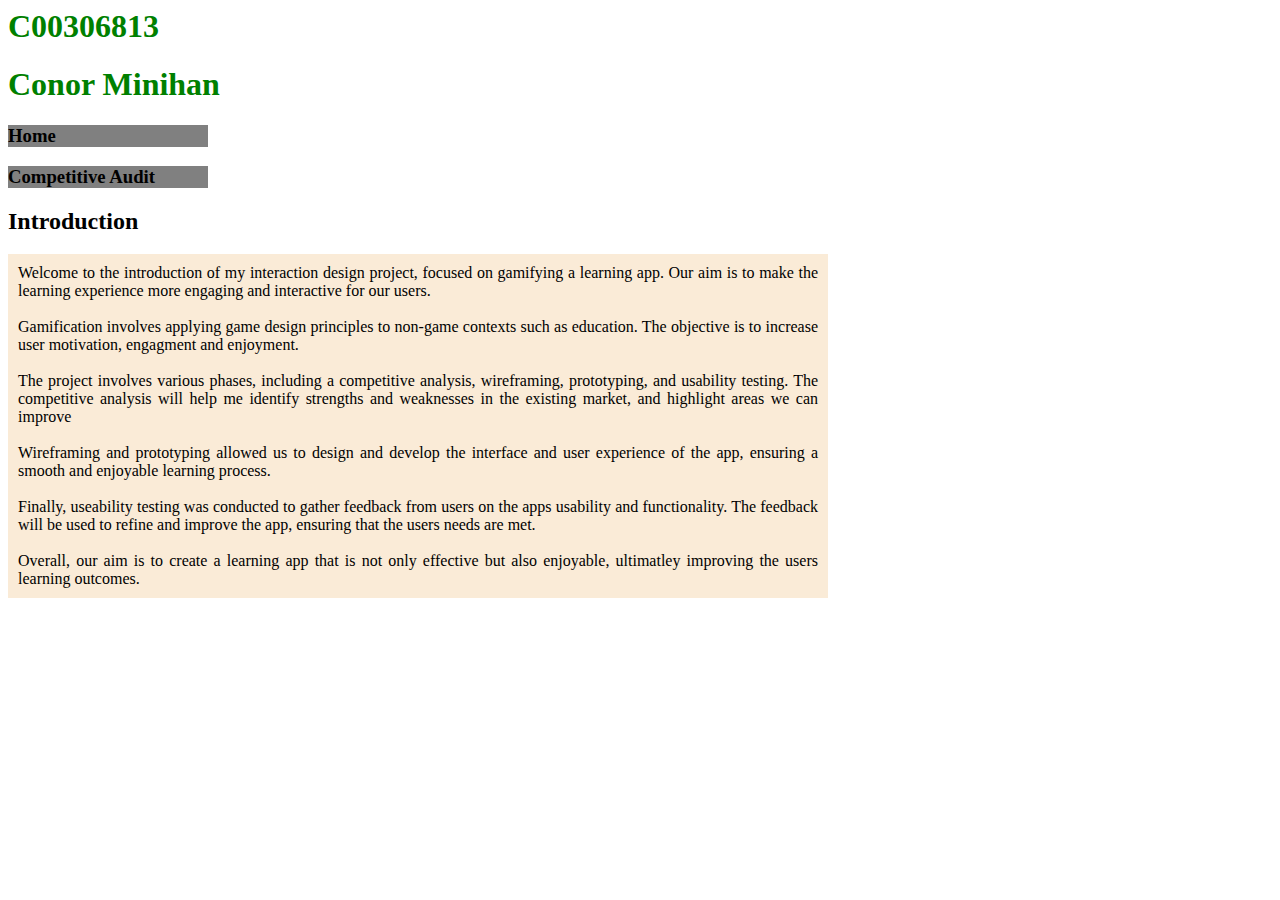
==== index.html @ d6c46e85 "u" ====
<html>
  <link rel="stylesheet" type="text/css" href="./styles.css" />
  <head>
    <title>IXD Project 2025</title>
  </head>
  <body>
   <h1>C00306813</h1>
   <h1>Conor Minihan</h1>

   <div>
    <h3>Home</h3>
   </div>
   <div>
    <h3 href = "https://Conor-Minihan.github.io/IxD25/comp.html">Competitive Audit</h3>
   </div>
   
   <h2>Introduction</h2>
   <p>Welcome to the introduction of my interaction design project, focused on gamifying a learning app.
    Our aim is to make the learning experience more engaging and interactive for our users.
    <br>
    <br>
    Gamification involves applying game design principles to non-game contexts such as education.
    The objective is to increase user motivation, engagment and enjoyment.
    <br>
    <br>
    The project involves various phases, including a competitive analysis, wireframing, prototyping, and usability testing.
    The competitive analysis will help me identify strengths and weaknesses in the existing market, and highlight areas we can improve
    <br>
    <br>
    Wireframing and prototyping allowed us to design and develop the interface and user experience of the app, ensuring a smooth and enjoyable learning process.
    <br>
    <br>
    Finally, useability testing was conducted to gather feedback from users on the apps usability and functionality.
    The feedback will be used to refine and improve the app, ensuring that the users needs are met.
    <br>
    <br>
    Overall, our aim is to create a learning app that is not only effective but also enjoyable, ultimatley improving the users learning outcomes.
   </p>


  </body>
</html>
---- styles.css ----
h1{
  color: green;
}

div{
  background-color: gray;
  width: 200px;
}

p{
  background-color: antiquewhite;
  padding: 10px;
  width: 800px;
  text-align: justify;
}
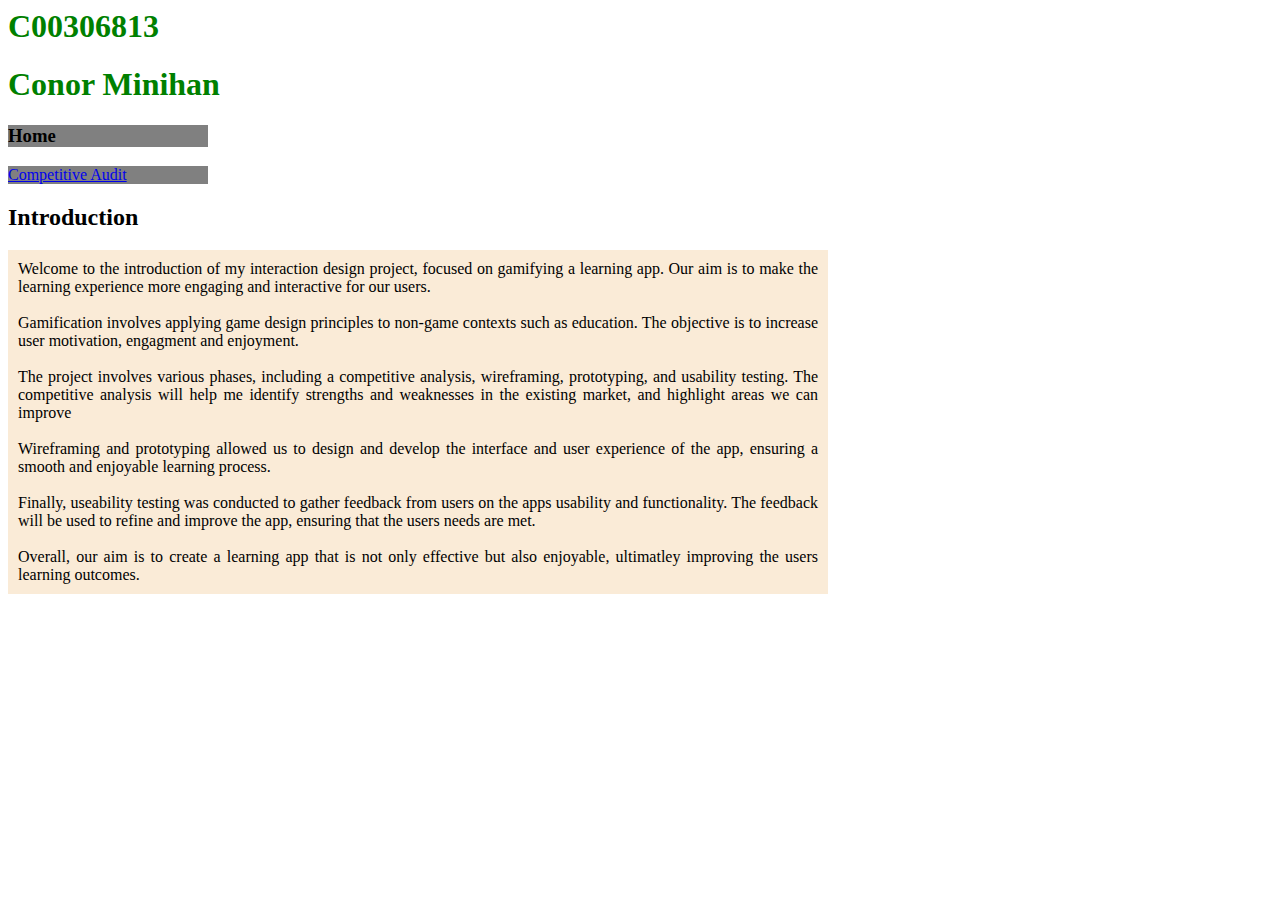
==== commit aec86357: "u" ====
--- a/index.html
+++ b/index.html
@@ -11,7 +11,7 @@
     <h3>Home</h3>
    </div>
    <div>
-    <h3 href = "https://Conor-Minihan.github.io/IxD25/comp.html">Competitive Audit</h3>
+    <a href = "https://Conor-Minihan.github.io/IxD25/comp.html">Competitive Audit</a>
    </div>
    
    <h2>Introduction</h2>
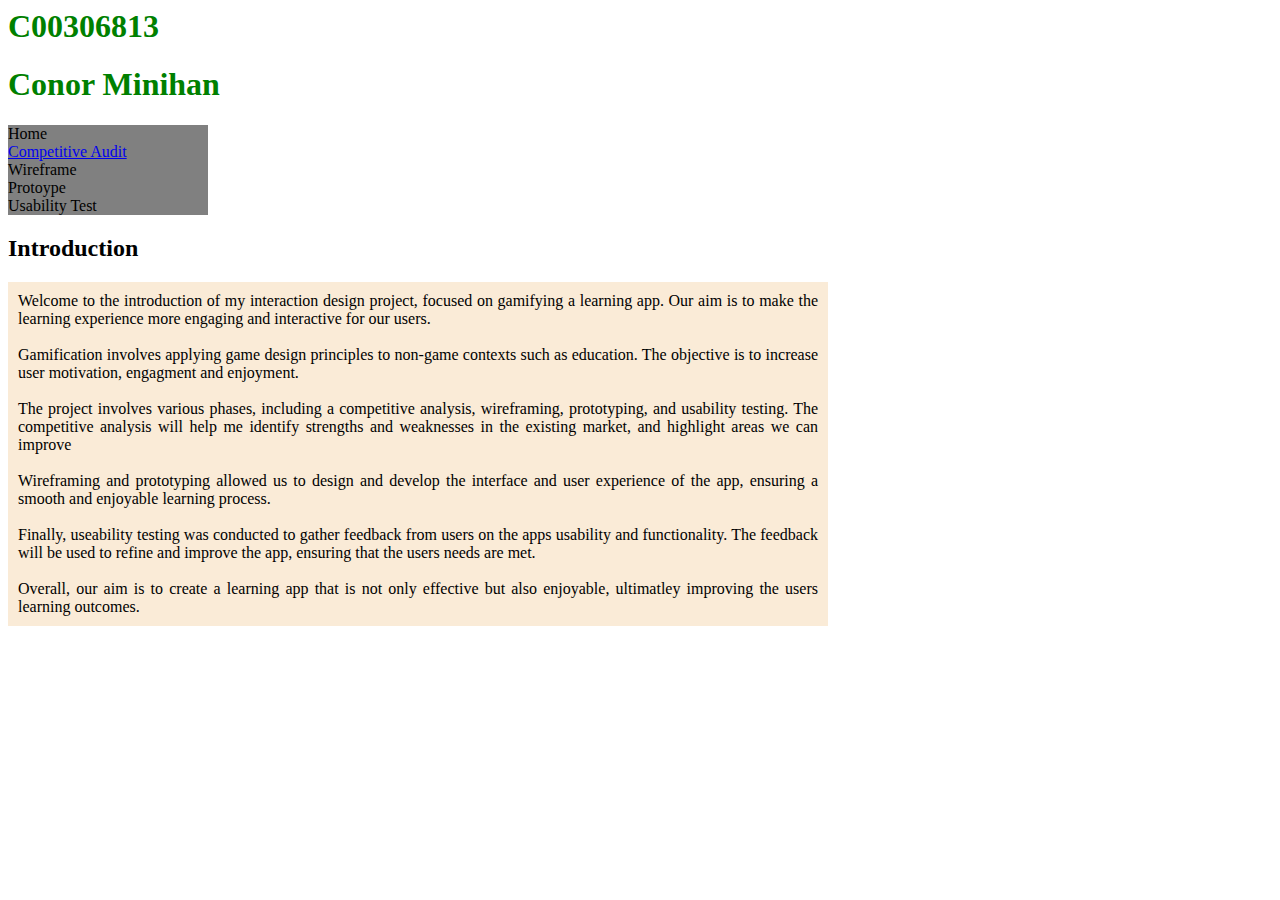
==== commit 5d31a23e: "u" ====
--- a/index.html
+++ b/index.html
@@ -8,10 +8,19 @@
    <h1>Conor Minihan</h1>
 
    <div>
-    <h3>Home</h3>
+    <a>Home</a>
    </div>
    <div>
     <a href = "https://Conor-Minihan.github.io/IxD25/comp.html">Competitive Audit</a>
+   </div>
+   <div>
+    <a>Wireframe</a>
+   </div>
+   <div>
+    <a>Protoype</a>
+   </div>
+   <div>
+    <a>Usability Test</a>
    </div>
    
    <h2>Introduction</h2>
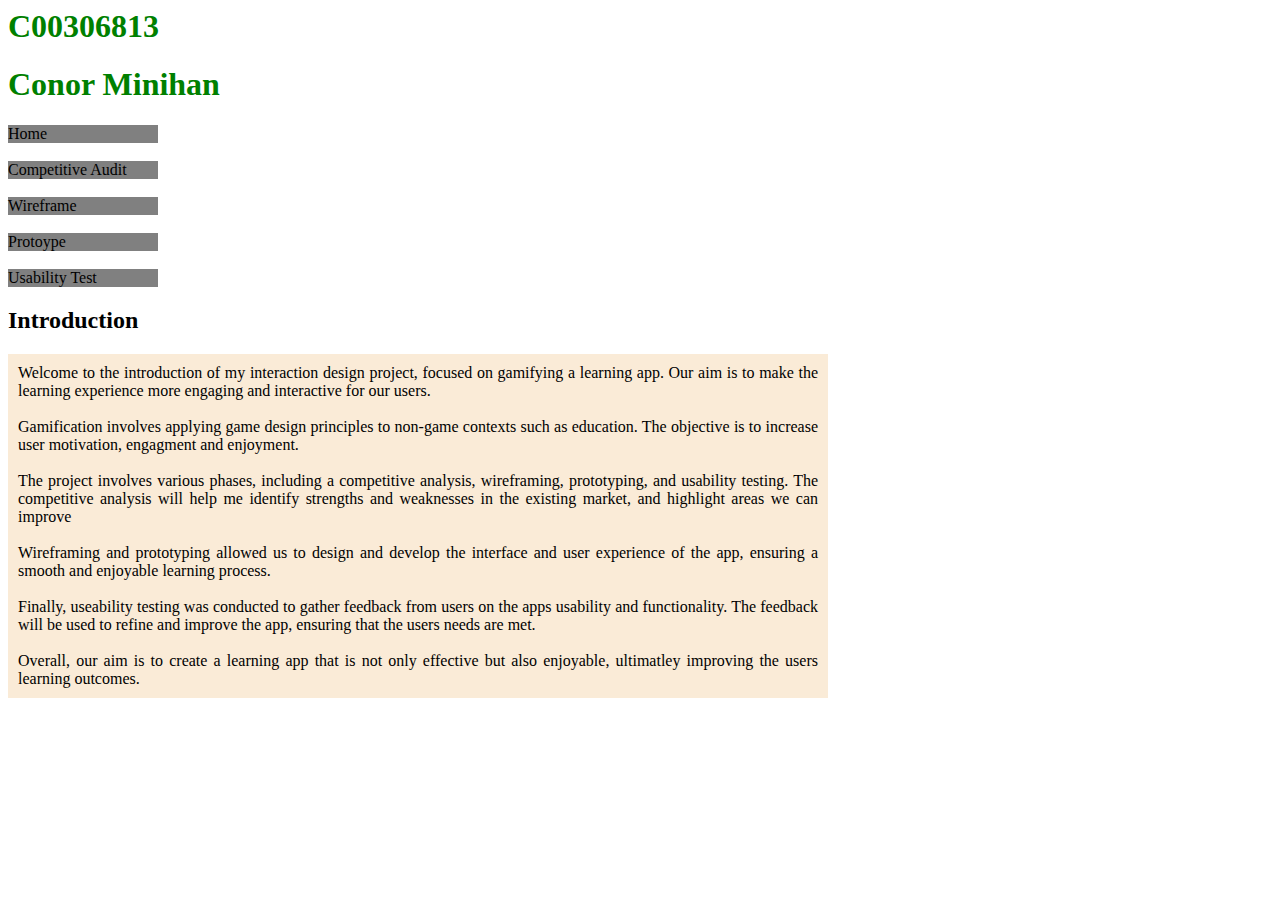
==== commit 0608fd7d: "u" ====
--- a/index.html
+++ b/index.html
@@ -10,15 +10,19 @@
    <div>
     <a>Home</a>
    </div>
+   <br>
    <div>
     <a href = "https://Conor-Minihan.github.io/IxD25/comp.html">Competitive Audit</a>
    </div>
+   <br>
    <div>
     <a>Wireframe</a>
    </div>
+   <br>
    <div>
     <a>Protoype</a>
    </div>
+   <br>
    <div>
     <a>Usability Test</a>
    </div>
--- a/styles.css
+++ b/styles.css
@@ -4,7 +4,7 @@
 
 div{
   background-color: gray;
-  width: 200px;
+  width: 150px;
 }
 
 p{
@@ -12,4 +12,9 @@
   padding: 10px;
   width: 800px;
   text-align: justify;
+}
+
+a{
+  color: black;
+  text-decoration: none;
 }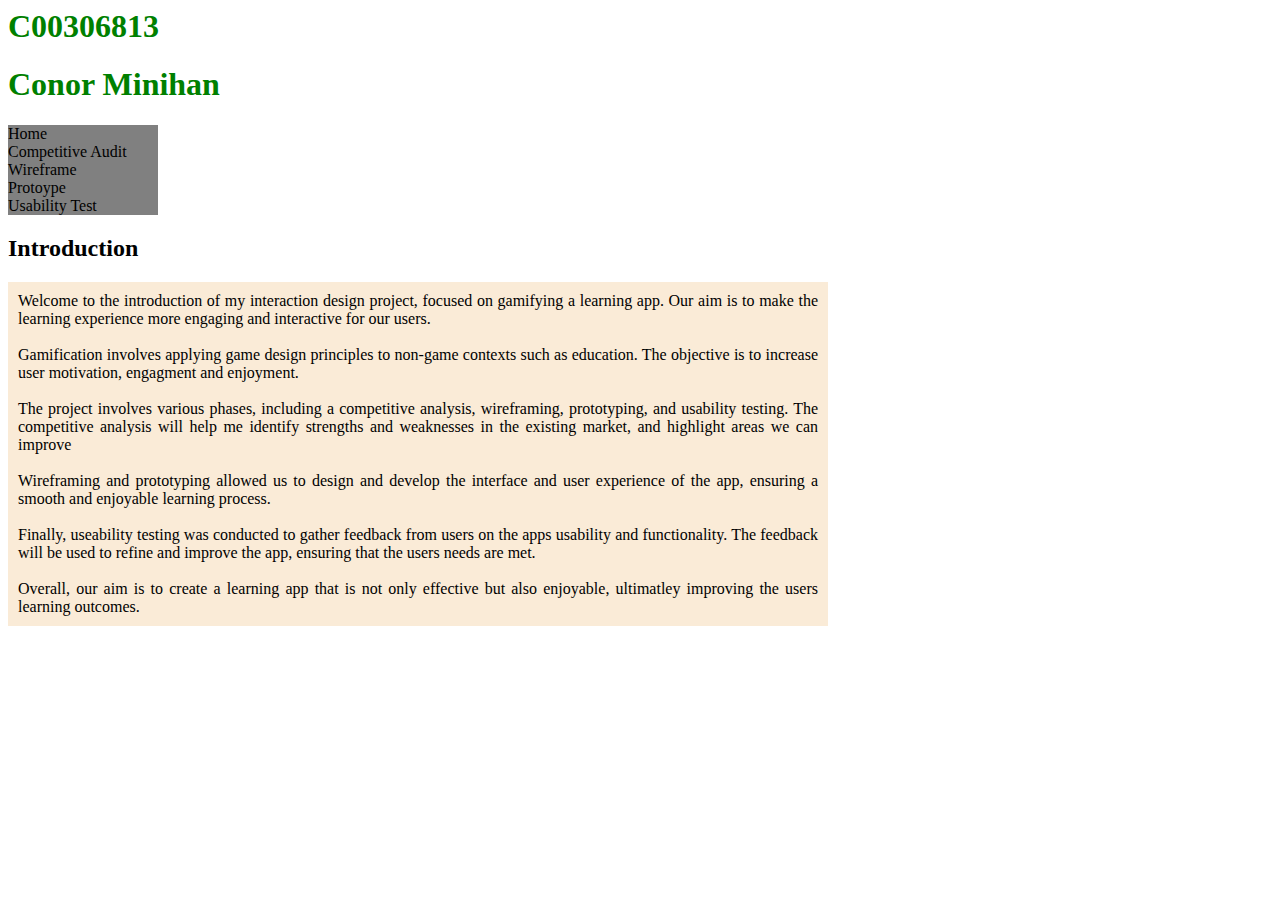
==== commit 3b9c6686: "u" ====
--- a/index.html
+++ b/index.html
@@ -10,19 +10,15 @@
    <div>
     <a>Home</a>
    </div>
-   <br>
    <div>
     <a href = "https://Conor-Minihan.github.io/IxD25/comp.html">Competitive Audit</a>
    </div>
-   <br>
    <div>
     <a>Wireframe</a>
    </div>
-   <br>
    <div>
     <a>Protoype</a>
    </div>
-   <br>
    <div>
     <a>Usability Test</a>
    </div>
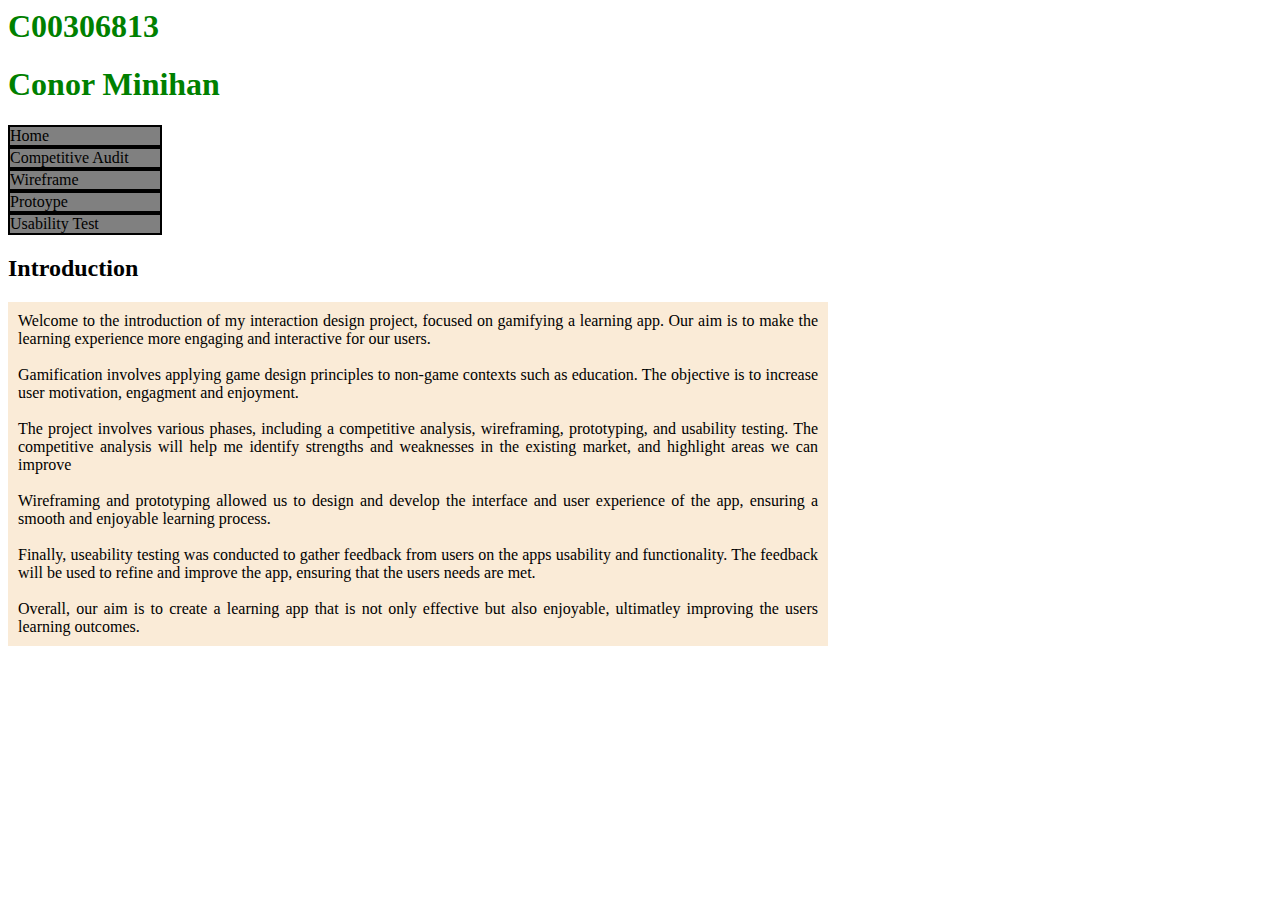
==== commit 176c4985: "u" ====
--- a/index.html
+++ b/index.html
@@ -14,13 +14,13 @@
     <a href = "https://Conor-Minihan.github.io/IxD25/comp.html">Competitive Audit</a>
    </div>
    <div>
-    <a>Wireframe</a>
+    <a href = "https://Conor-Minihan.github.io/IxD25/wireframe.html">Wireframe</a>
    </div>
    <div>
     <a>Protoype</a>
    </div>
    <div>
-    <a>Usability Test</a>
+    <a href = "https://Conor-Minihan.github.io/IxD25/usability.html">Usability Test</a>
    </div>
    
    <h2>Introduction</h2>
--- a/styles.css
+++ b/styles.css
@@ -5,6 +5,8 @@
 div{
   background-color: gray;
   width: 150px;
+  border: 2px solid black;
+  border-style: solid;
 }
 
 p{
@@ -17,4 +19,12 @@
 a{
   color: black;
   text-decoration: none;
+}
+
+table, th{
+  border: 2px solid black;
+}
+
+td{
+  border: 2px solid black;
 }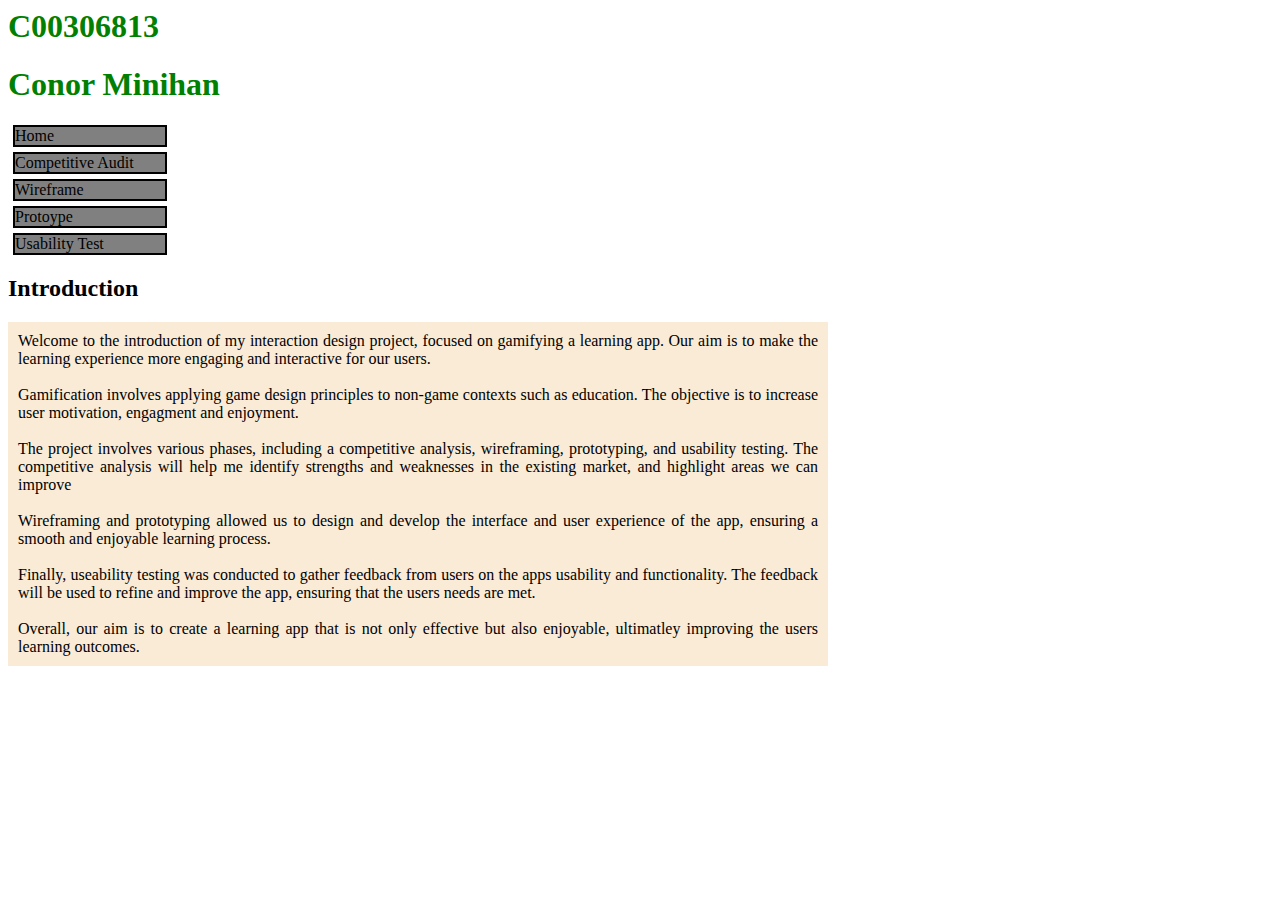
==== commit fee2fbb1: "p p" ====
--- a/index.html
+++ b/index.html
@@ -17,7 +17,7 @@
     <a href = "https://Conor-Minihan.github.io/IxD25/wireframe.html">Wireframe</a>
    </div>
    <div>
-    <a>Protoype</a>
+    <a href = "https://Conor-Minihan.github.io/IxD25/prototype.html">Protoype</a>
    </div>
    <div>
     <a href = "https://Conor-Minihan.github.io/IxD25/usability.html">Usability Test</a>
--- a/styles.css
+++ b/styles.css
@@ -7,6 +7,7 @@
   width: 150px;
   border: 2px solid black;
   border-style: solid;
+  margin: 5px;
 }
 
 p{
@@ -27,4 +28,24 @@
 
 td{
   border: 2px solid black;
+  width: 200;
+}
+
+#green{
+  background-color: rgb(0, 231, 0);
+}
+
+#yellow{
+  background-color: rgb(236, 236, 0);
+}
+
+#red{
+  background-color: rgb(236, 108, 108);
+}
+
+img{
+  width: 400px;
+  position: relative;
+  top: 10px;
+  margin-left: 15px;
 }